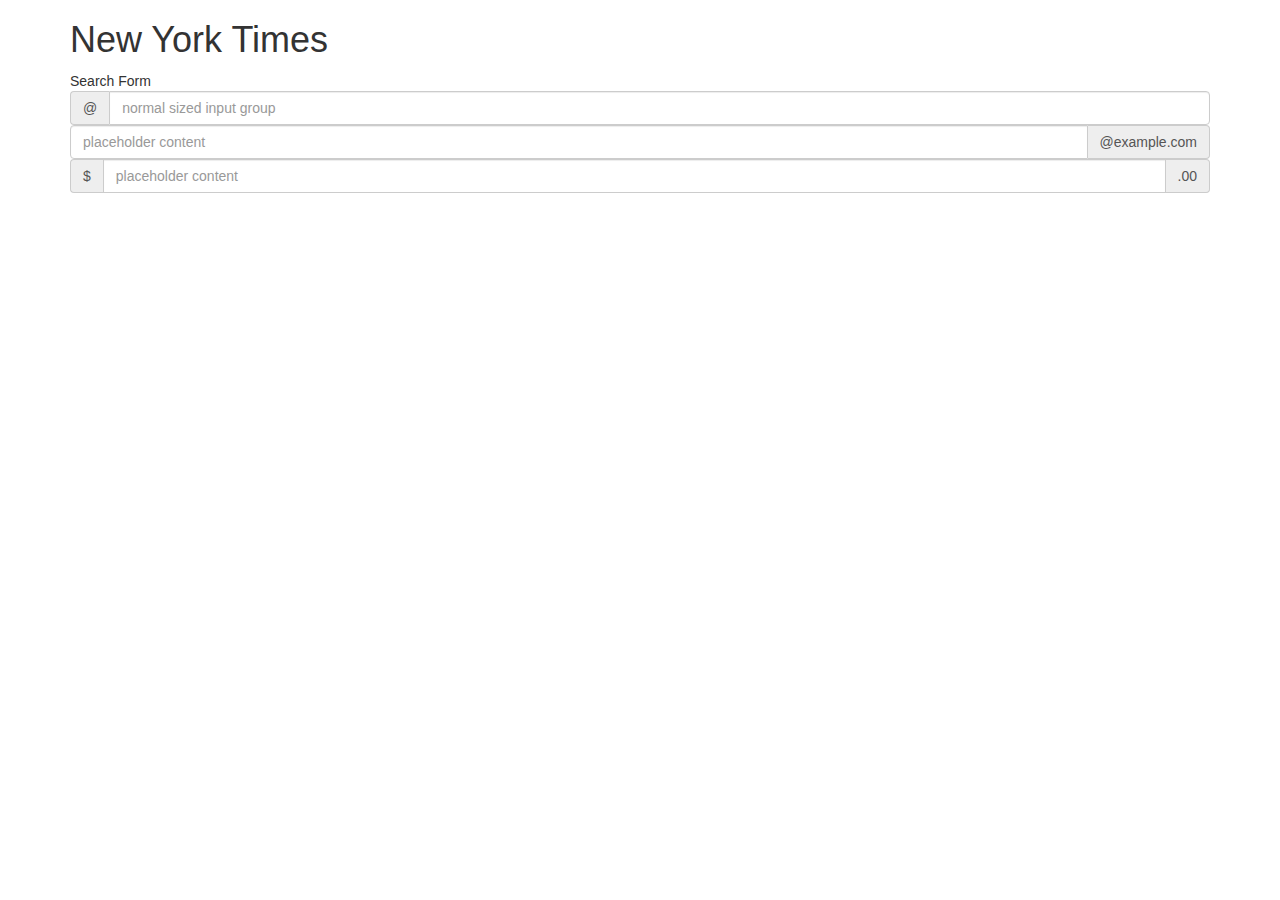
==== search.html @ 17d0f2bd "search" ====
<!doctype html>
<html>
<head>
<meta charset="utf-8">
<meta http-equiv="X-UA-Compatible" content="IE=edge">
<meta name="viewport" content="width=device-width, initial-scale=1.0">
<title>search page</title>
<!-- <link href="assets/css/bootstrap.css"> -->
<link href="css/bootstrap-3.3.7.css" rel="stylesheet" type="text/css">
<link href="assets/css/search.css" rel="stylesheet" type="text/css">
</head>

<body>
<div class="container">
<div class="row" id="header">
<div class="col-md-12">
  	<h1>New York Times</h1>
  </div>
  </div>
<div class="row"  id="spacer">
    <div class="col-md-12"></div>
</div>
<div class="row" id="title">
  <div class="col-md-12">
  	Search Form
  </div>
</div>
<div>
  <div class="input-group"><span id="addon1" class="input-group-addon">@</span>
    <input type="text" class="form-control" placeholder="normal sized input group" aria-describedby="addon1">
  </div>
  <div class="input-group">
    <input type="text" class="form-control" placeholder="placeholder content" aria-describedby="contentaddon1">
    <span id="contentaddon1" class="input-group-addon">@example.com</span></div>
  <div class="input-group"><span class="input-group-addon">$</span>
    <input type="text" class="form-control" placeholder="placeholder content">
    <span class="input-group-addon">.00</span></div>
</div>
</div>
</body>
</html>
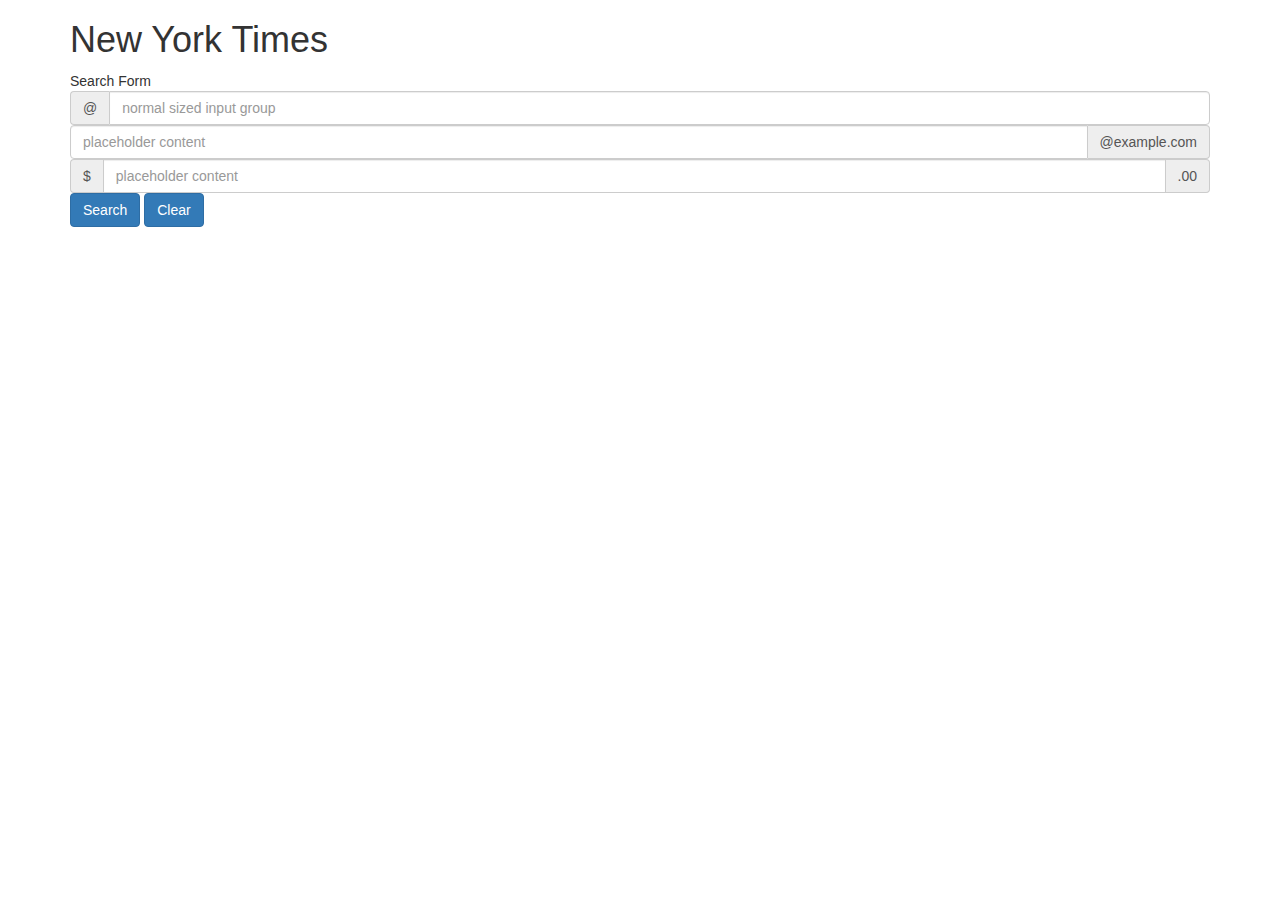
==== commit 650825de: "buttons" ====
--- a/search.html
+++ b/search.html
@@ -36,6 +36,8 @@
     <input type="text" class="form-control" placeholder="placeholder content">
     <span class="input-group-addon">.00</span></div>
 </div>
+<button type="button" class="btn btn-primary">Search</button>
+<button type="button" class="btn btn-primary">Clear</button>
 </div>
 </body>
 </html>
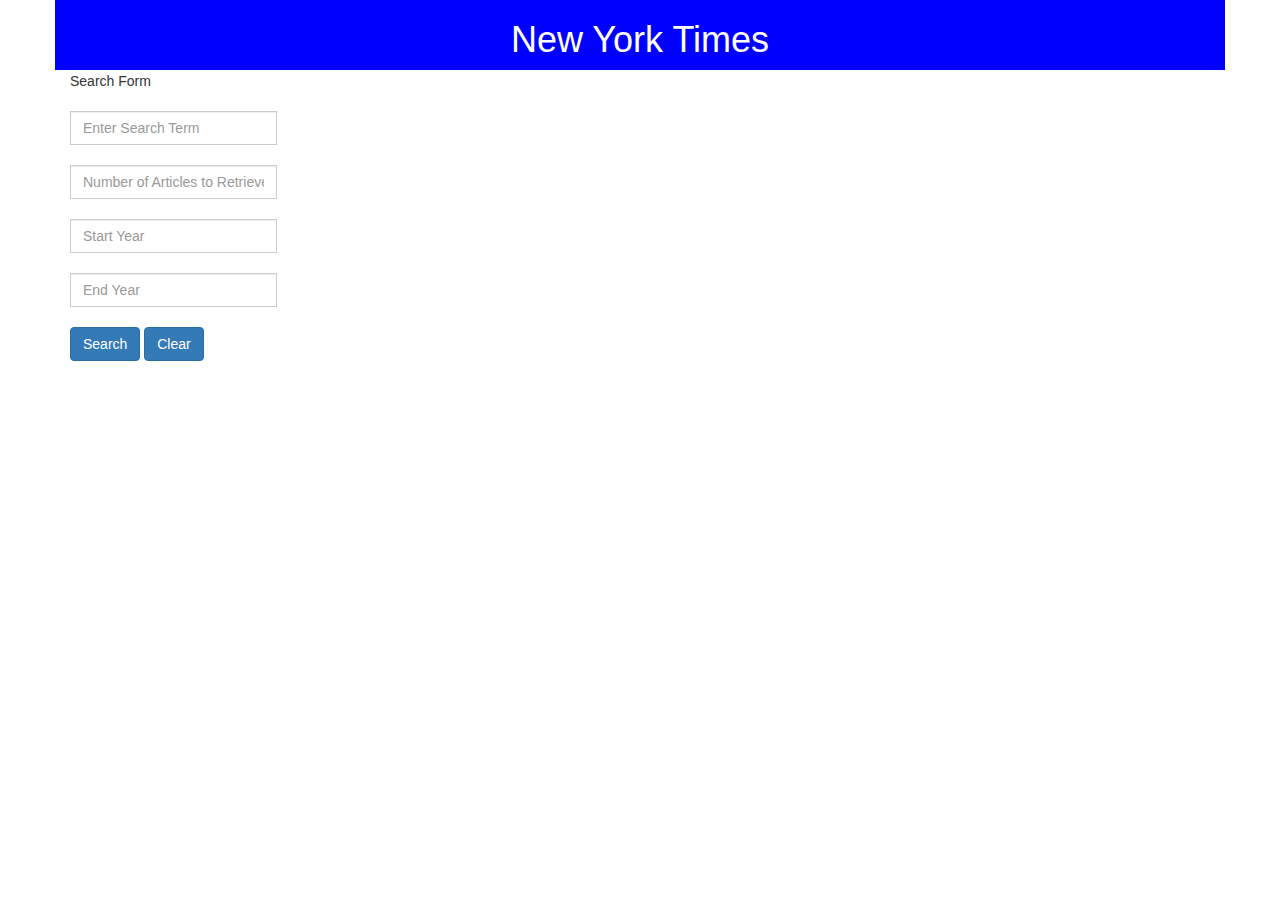
==== commit a4cf8c70: "jquery" ====
--- a/search.html
+++ b/search.html
@@ -8,6 +8,7 @@
 <!-- <link href="assets/css/bootstrap.css"> -->
 <link href="css/bootstrap-3.3.7.css" rel="stylesheet" type="text/css">
 <link href="assets/css/search.css" rel="stylesheet" type="text/css">
+<script src="http://code.jquery.com/jquery-2.1.3.min.js"></script>
 </head>
 
 <body>
@@ -25,17 +26,26 @@
   	Search Form
   </div>
 </div>
+<br>
 <div>
-  <div class="input-group"><span id="addon1" class="input-group-addon">@</span>
-    <input type="text" class="form-control" placeholder="normal sized input group" aria-describedby="addon1">
+  <div class="input-group"> 
+    <input type="text" class="form-control" placeholder="Enter Search Term" aria-describedby="addon1">
   </div>
+  <br>
   <div class="input-group">
-    <input type="text" class="form-control" placeholder="placeholder content" aria-describedby="contentaddon1">
-    <span id="contentaddon1" class="input-group-addon">@example.com</span></div>
-  <div class="input-group"><span class="input-group-addon">$</span>
-    <input type="text" class="form-control" placeholder="placeholder content">
-    <span class="input-group-addon">.00</span></div>
+    <input type="text" class="form-control" placeholder="Number of Articles to Retrieve" aria-describedby="contentaddon1">
+    </div>
+    <br>
+  <div class="input-group">
+    <input type="text" class="form-control" placeholder="Start Year">
+    </div>
 </div>
+<br>
+<div class="input-group">
+    <input type="text" class="form-control" placeholder="End Year
+    ">
+    </div>
+<br>
 <button type="button" class="btn btn-primary">Search</button>
 <button type="button" class="btn btn-primary">Clear</button>
 </div>
--- a/assets/css/search.css
+++ b/assets/css/search.css
@@ -0,0 +1,6 @@
+@charset "utf-8";
+#header {
+	background-color: blue;
+	color: white;
+	text-align: center;
+}
